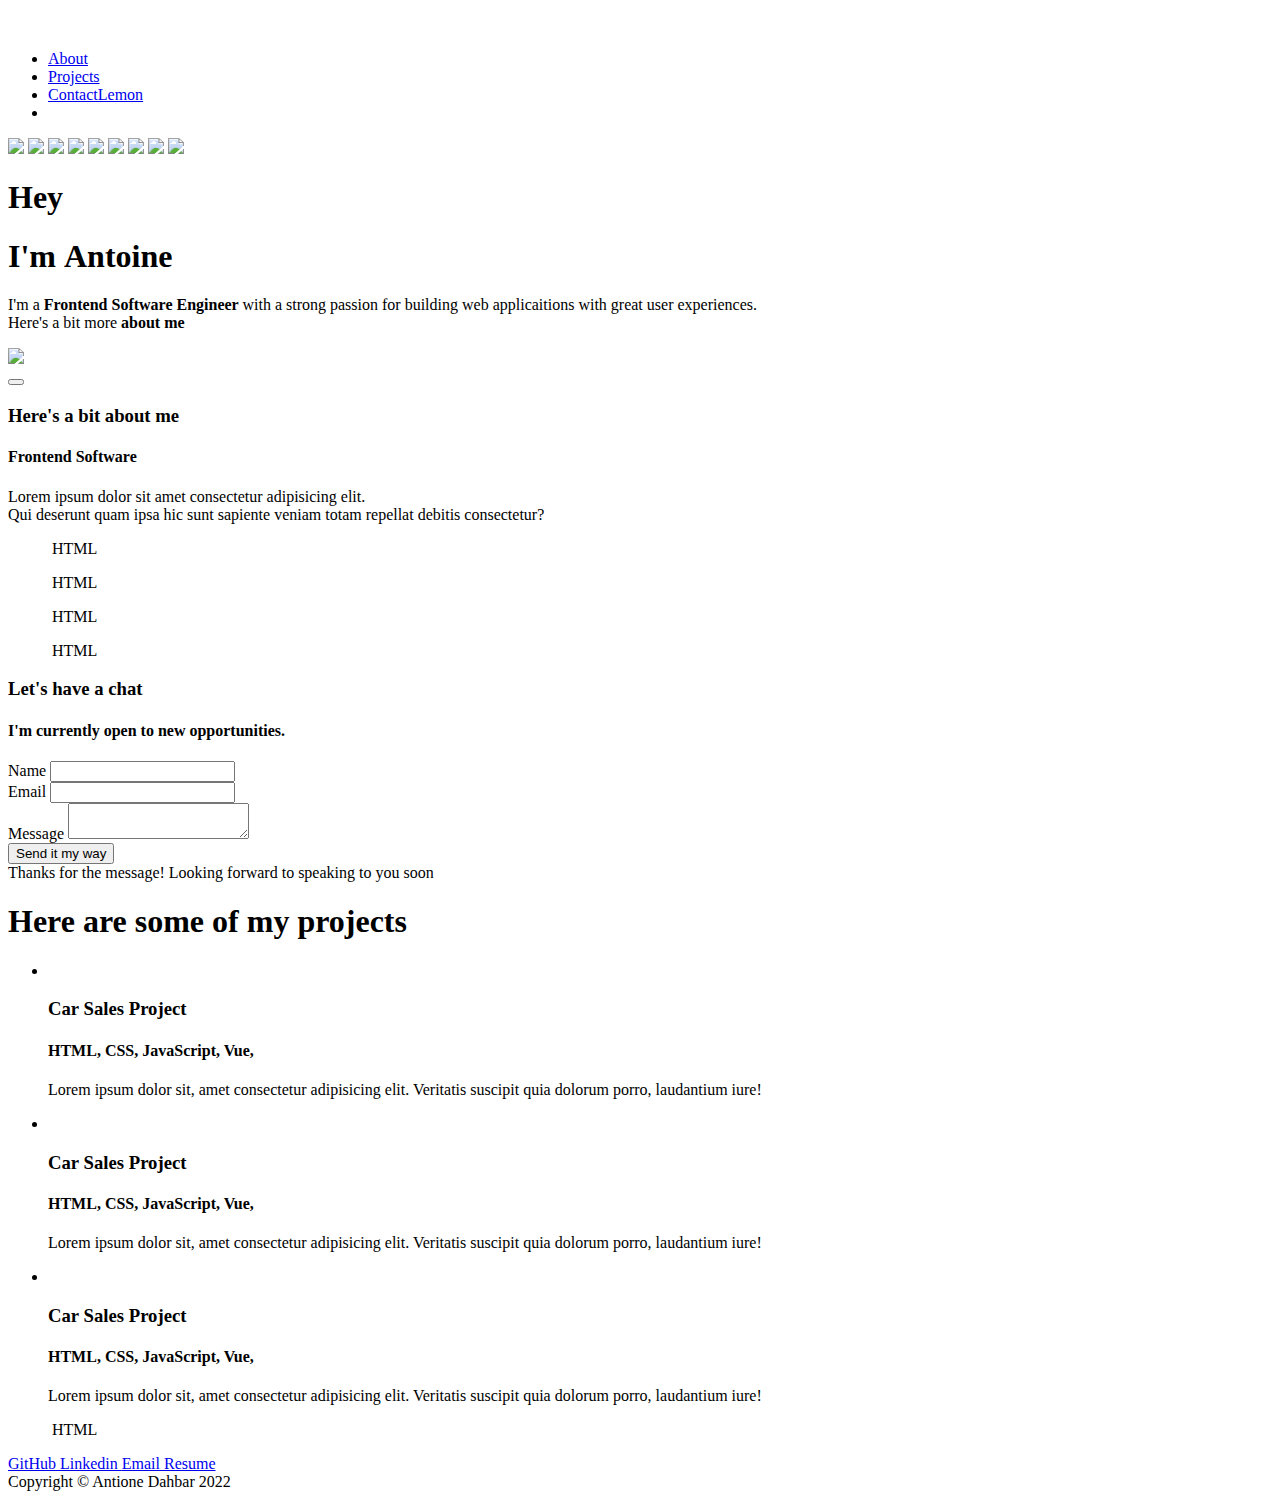
==== docs/index.html @ 93d7ba4f "new project added" ====
<!DOCTYPE html>
<html lang="en">
  <head>
    <meta charset="UTF-8" />
    <meta http-equiv="X-UA-Compatible" content="IE=edge" />
    <meta name="viewport" content="width=device-width, initial-scale=1.0" />
    <title>Antoine Dahbar</title>
    <link rel="stylesheet" href="style.css" />
    <script
      src="https://kit.fontawesome.com/1078c6250d.js"
      crossorigin="anonymous"
    ></script>
    <script src="index.js"></script>
    <script type="text/javascript"
        src="https://cdn.jsdelivr.net/npm/@emailjs/browser@3/dist/email.min.js">
</script>
<script type="text/javascript">
   (function(){
      emailjs.init("suWITkyfHjYIAkuII");
   })();
</script>
  </head>

  <body onmousemove="moveBackground(event)">
    <section id="landing-page" >
      <nav>
        <figure>
          <img
            class="modal_language-img"
            id="personal-logo"
            src="./assets/TonyLogoSmall.svg"
            alt=""
          />
        </figure>
        <ul class="nav__link--list">
          <li class=" ">
            <a
              href="#"
              class="nav__link--anchor link_hover-effect link_hover-effect-black"
            >
              About
            </a>
          </li>
          <li class="nav__link">
            <a
              href="#projects"
              class="nav__link--anchor link_hover-effect link_hover-effect-black"
            >
              Projects
            </a>
          </li>
          <li class="nav__link" onclick="toggleModal()">
            <a
              href="https://www.linkedin.com/in/antoine-dahbar/" target="_blank" onclick="toggleModal()"
              class="nav__link--anchor link_hover-effect link_hover-effect-black"
            >
              ContactLemon
            </a>
          </li>
          <li class="nav__link click" onclick="toggleContrast()">
            <a
              href="#"
              class="nav__link--anchor link_hover-effect link_hover-effect-black"
            >
              <i class="fa-solid fa-circle-half-stroke"></i>
            </a>
          </li>
        </ul>
      </nav>
      <img src="./assets/semi circle.svg" class="shape shape--0">
      <img src="./assets/circle.svg" class="shape shape--1">
      <img src="./assets/squiggly.svg" class="shape shape--2">
      <img src="./assets/circle.svg" class="shape shape--3">
      <img src="./assets/triangle.svg" class="shape shape--4">
      <img src="./assets/circle.svg" class="shape shape--5">
      <img src="./assets/squiggly.svg" class="shape shape--6">
      <img src="./assets/circle.svg" class="shape shape--7">
      <img src="./assets/semi circle.svg" class="shape shape--8">
      <header class="header">
        <div class="header_para--wrapper">
          <div class="header__half">    
        <h1 class="tittle">Hey</h1>
        <h1 class="tittle orange">I'm <strong>Antoine</strong></h1>
        <p class="header_para">
          I'm a <b>Frontend Software Engineer </b>with a strong passion for
          building web applicaitions with great user experiences. <br />Here's a
          bit more <span class="orange click" onclick="toggleModal()"> <b>about me</b></span>
        </p>

        <!-- place text n seperate line-->
        <div class="social_list">
          <a href="https:www.linkedin.com/in/antoine-dahbar" target="_blank" class="social_link click">
            <!--Open the page on the next tab -->
            <i class="fa-brands fa-linkedin-in"></i>
          </a>
          <a href="" target="_blank" class="social_link click">
            <i class="fa-solid fa-file-pdf"></i>
          </a>
          <a href="" target="_blank" class="social_link click">
            <i class="fa-brands fa-github"></i>
          </a>
        </div>
          
        </div>
        <div class="header__half header__svg--half">
          <img src="./assets/Programing_svg.svg"></div>
      </div>
      </div>
      </header>
    
      <button class="mail_btn click" onclick="toggleModal()">
        <i class="fa-solid fa-envelope"></i>
      </button>
      <div class="modal">
        <div class="modal_half modal_about">
          <h3 class="modal_tittle modal_subtittle\\">Here's a bit about me</h3>
          <h4 class="modal_subtittle modal_subtittle-about">
            Frontend Software
          </h4>
          <p class="modal_para">
            Lorem ipsum dolor sit amet consectetur adipisicing elit.
            <br />
            Qui deserunt quam ipsa hic sunt sapiente veniam totam repellat
            debitis consectetur?
          </p>
          <div class="modal_languages">
            <figure class="modal_language">
              <img
                class="modal_language-img"
                src="https://encrypted-tbn0.gstatic.com/images?q=tbn:ANd9GcQpngGRjYX1ca7qAADU3K6eGLj7ShQE3L2otdzfryl_Y9Ht2QRoQKYQbsXd36XIxMbYOw0&usqp=CAU"
                alt=""
              />
              <span class="language_name">HTML</span>
            </figure>
            <figure class="modal_language">
              <img
                class="modal_language-img"
                src="https://encrypted-tbn0.gstatic.com/images?q=tbn:ANd9GcQpngGRjYX1ca7qAADU3K6eGLj7ShQE3L2otdzfryl_Y9Ht2QRoQKYQbsXd36XIxMbYOw0&usqp=CAU"
                alt=""
              />
              <span class="language_name">HTML</span>
            </figure>
            <figure class="modal_language">
              <img
                class="modal_language-img"
                src="https://encrypted-tbn0.gstatic.com/images?q=tbn:ANd9GcQpngGRjYX1ca7qAADU3K6eGLj7ShQE3L2otdzfryl_Y9Ht2QRoQKYQbsXd36XIxMbYOw0&usqp=CAU"
                alt=""
              />
              <span class="language_name">HTML</span>
            </figure>
            <figure class="modal_language">
              <img
                class="modal_language-img"
                src="https://encrypted-tbn0.gstatic.com/images?q=tbn:ANd9GcQpngGRjYX1ca7qAADU3K6eGLj7ShQE3L2otdzfryl_Y9Ht2QRoQKYQbsXd36XIxMbYOw0&usqp=CAU"
                alt=""
              />
              <span class="language_name">HTML</span>
            </figure>
          </div>
        </div>
        <div class="modal_half modal_contact">
            <i class="fa-solid fa-xmark modal_exit click" onclick="toggleModal()"></i>  
          <h3 class="modal_title modal_title-contact">Let's have a chat</h3>
          <h4 class="modal_title-contact modal_subtittle">
            I'm currently open to new opportunities.
          </h4>
          <!-- Important to close all input and textarea tags  -->
          <form id="contact_form" onsubmit="contact(event)">
            <div class="form_item">
                <label class="form_item-label" >Name</label>
                <input class="input" type="text" name="user_name" ></input>
             
            </div>
            <div class="form_item">
                <label class="form_item-label" >Email</label>
                <input class="input" type="email" name="user_email" ></input>
            
            </div>
            <div class="form_item">
                <label class="form_item-label" >Message</label>
                <textarea class="input" type="text" name="message" >
                </textarea> 
            </div>
            <button id="contact_submit" class="form_submit">Send it my way</button>
          </form>
          <div class="modal_overlay modal_overlay-loading">
            <i class="fa-solid fa-spinner"></i>
          </div>
        <div class="modal_overlay modal_overlay-sucess">
            Thanks for the message! Looking forward to speaking to you soon
        </div>
        
    </div>
    
    </section>
    <section id="projects">
      <div class="container">
        <div class="row">
          <h1 class="projects_tittle">
            Here are some of my <span class="orange">projects</span>
          </h1>
          <ul class="project_list">
            <li class="project">
              <div class="project_wrapper">
                <img
                  class="modal_language-img"
                  src="./assets/blinker mockup.png"
                  class="project_img"
                  alt=""
                />
                <div class="project_wrapper-bg">
                  <div class="project_description">
                    <h3 class="project_description--tittle">
                      Car Sales Project
                    </h3>
                    <h4 class="project_description--subtittle">
                      HTML, CSS, JavaScript, Vue,
                    </h4>
                    <p class="project_description--para">
                      Lorem ipsum dolor sit, amet consectetur adipisicing elit.
                      Veritatis suscipit quia dolorum porro, laudantium iure!
                    </p>
                    <div class="project_description-links">
                      <a href="" class="project_description-link">
                        <i class="fa-solid fa-link"></i>
                      </a>
                      <a href="" class="project_description-link">
                        <i class="fa-brands fa-github"></i>
                      </a>
                    </div>
                  </div>
                </div>
              </div>
            </li>
            <li class="project">
              <div class="project_wrapper">
                <img
                  class="modal_language-img"
                  src="./assets/blinker mockup.png"
                  class="project_img"
                  alt=""
                />
                <div class="project_wrapper-bg">
                  <div class="project_description">
                    <h3 class="project_description--tittle">
                      Car Sales Project
                    </h3>
                    <h4 class="project_description--subtittle">
                      HTML, CSS, JavaScript, Vue,
                    </h4>
                    <p class="project_description--para">
                      Lorem ipsum dolor sit, amet consectetur adipisicing elit.
                      Veritatis suscipit quia dolorum porro, laudantium iure!
                    </p>
                    <div class="project_description-links">
                      <a href="" class="project_description-link">
                        <i class="fa-solid fa-link"></i>
                      </a>
                      <a href="" class="project_description-link">
                        <i class="fa-brands fa-github"></i>
                      </a>
                    </div>
                  </div>
                </div>
              </div>
            </li>
            <li class="project">
              <div class="project_wrapper">
                <img
                  class="modal_language-img"
                  src="./assets/blinker mockup.png"
                  class="project_img"
                  alt=""
                />
                <div class="project_wrapper-bg">
                  <div class="project_description">
                    <h3 class="project_description--tittle">
                      Car Sales Project
                    </h3>
                    <h4 class="project_description--subtittle">
                      HTML, CSS, JavaScript, Vue,
                    </h4>
                    <p class="project_description--para">
                      Lorem ipsum dolor sit, amet consectetur adipisicing elit.
                      Veritatis suscipit quia dolorum porro, laudantium iure!
                    </p>
                    <div class="project_description-links">
                      <a href="" class="project_description-link">
                        <i class="fa-solid fa-link"></i>
                      </a>
                      <a href="" class="project_description-link">
                        <i class="fa-brands fa-github"></i>
                      </a>
                    </div>
                  </div>
                </div>
              </div>
            </li>
          </ul>
        </div>
      </div>
    </section>
    <footer>
      <div class="row footer_row">
        <figure>
          <img
            class="footer_logo-img"
            src="./assets/TonyLogoWhite.svg"
            alt=""
          />
          <span class="language_name">HTML</span>
        </figure>
        <div class="footer_social-list">
          <a
            href="#"
            class="footer_social-link link_hover-effect link_hover-effect-white"
          >
            GitHub
          </a>
          <a
            href="#"
            class="footer_social-link link_hover-effect link_hover-effect-white"
          >
            Linkedin
          </a>
          <a
            href="#"
            class="footer_social-link link_hover-effect link_hover-effect-white"
          >
            Email
          </a>
          <a
            href="#"
            class="footer_social-link link_hover-effect link_hover-effect-white"
          >
            Resume
          </a>
        </div>
        <div class="footer_copyright">Copyright &copy; Antione Dahbar 2022</div>
      </div>
    </footer>
  </body>
</html>
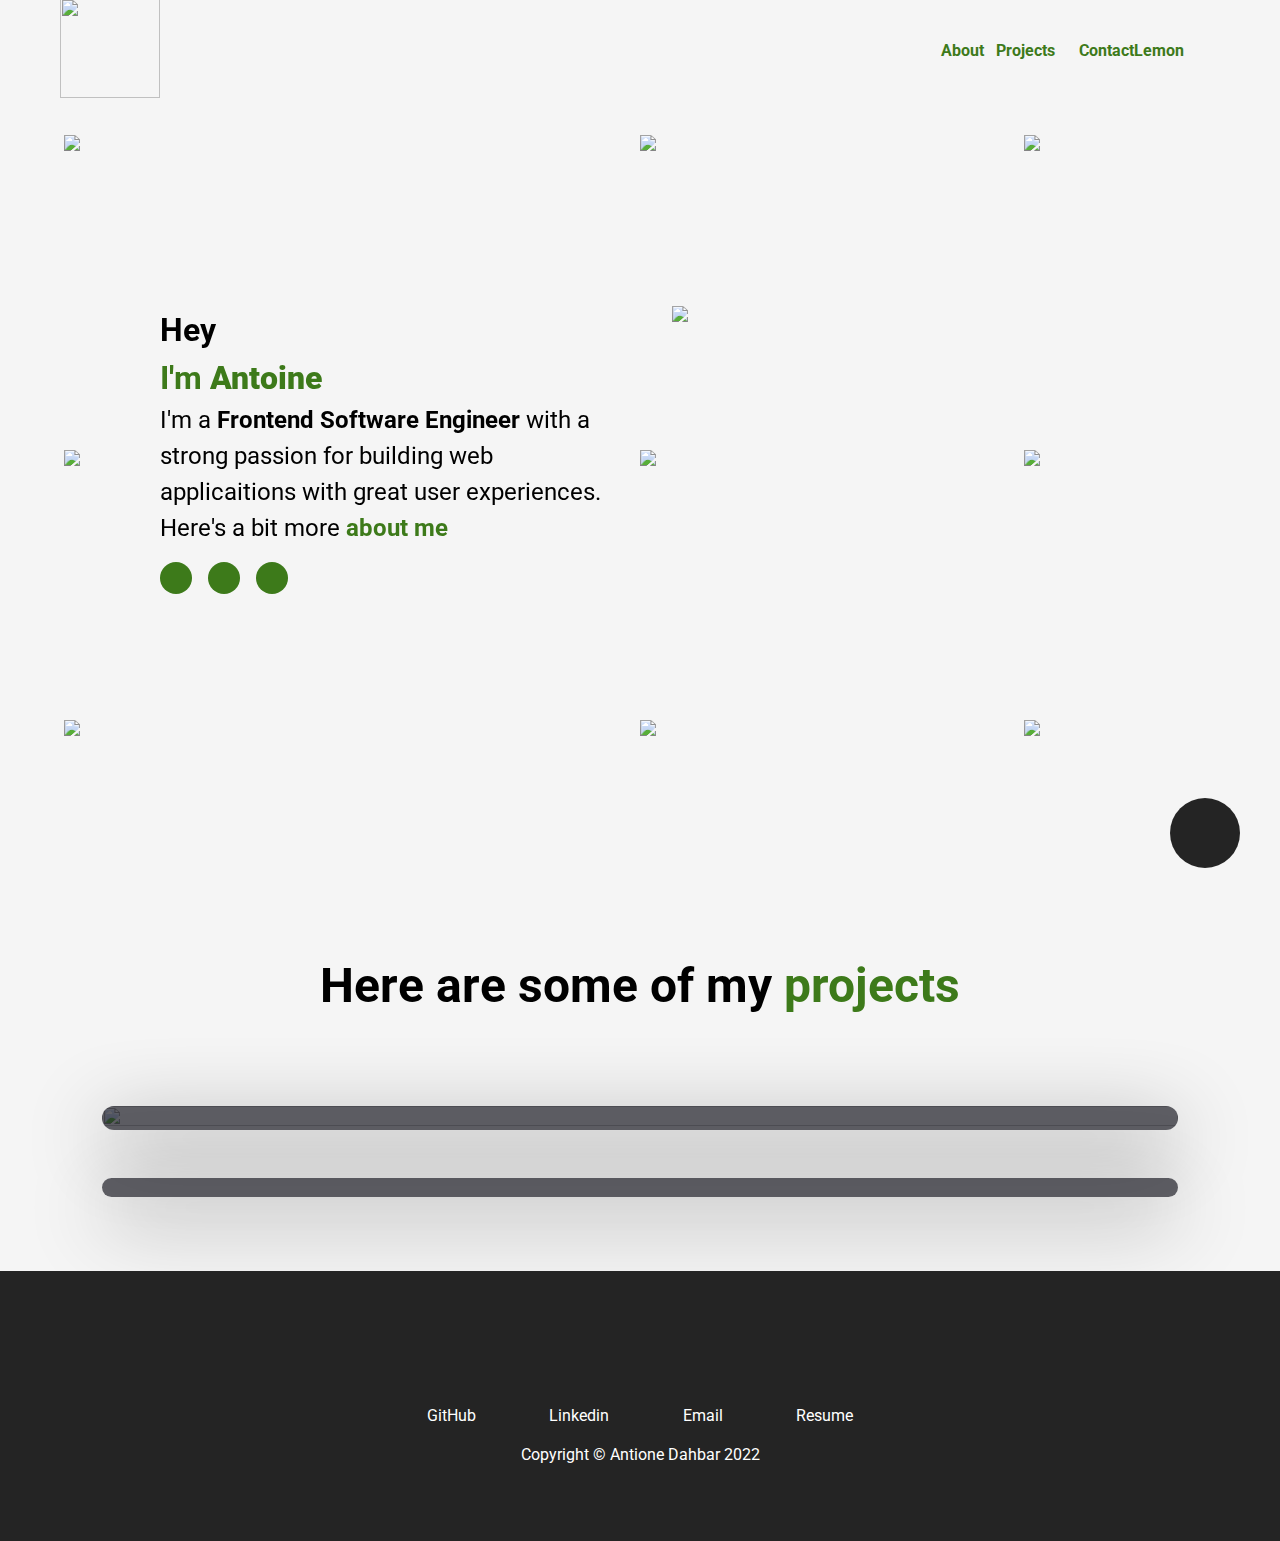
==== commit 70eb6331: "fix href for resume" ====
--- a/docs/index.html
+++ b/docs/index.html
@@ -35,7 +35,7 @@
         <ul class="nav__link--list">
           <li class=" ">
             <a
-              href="#"
+              href="./assets/Antoine Dahbar resume - updated.pdf"
               class="nav__link--anchor link_hover-effect link_hover-effect-black"
             >
               About
@@ -67,6 +67,8 @@
           </li>
         </ul>
       </nav>
+      
+
       <img src="./assets/semi circle.svg" class="shape shape--0">
       <img src="./assets/circle.svg" class="shape shape--1">
       <img src="./assets/squiggly.svg" class="shape shape--2">
@@ -93,10 +95,10 @@
             <!--Open the page on the next tab -->
             <i class="fa-brands fa-linkedin-in"></i>
           </a>
-          <a href="" target="_blank" class="social_link click">
+          <a href="./assets/Antoine Dahbar resume - updated.pdf" target="_blank" class="social_link click">
             <i class="fa-solid fa-file-pdf"></i>
           </a>
-          <a href="" target="_blank" class="social_link click">
+          <a href="https://github.com/Antoine1998/" target="_blank" class="social_link click">
             <i class="fa-brands fa-github"></i>
           </a>
         </div>
@@ -118,10 +120,11 @@
             Frontend Software
           </h4>
           <p class="modal_para">
-            Lorem ipsum dolor sit amet consectetur adipisicing elit.
+            I'm a <b class="orange">Frontend Software Engineer</b> with a strong passion for building web applications with great user experiences.
+          </p>
             <br />
-            Qui deserunt quam ipsa hic sunt sapiente veniam totam repellat
-            debitis consectetur?
+          <p class="modal_para">
+            Seeking entry-level software engineering position with <b class="orange">experienced team</b> to gain valuable industry knowledge and grow professional skills. 
           </p>
           <div class="modal_languages">
             <figure class="modal_language">
@@ -135,26 +138,26 @@
             <figure class="modal_language">
               <img
                 class="modal_language-img"
-                src="https://encrypted-tbn0.gstatic.com/images?q=tbn:ANd9GcQpngGRjYX1ca7qAADU3K6eGLj7ShQE3L2otdzfryl_Y9Ht2QRoQKYQbsXd36XIxMbYOw0&usqp=CAU"
+                src="[data-uri]"
                 alt=""
               />
-              <span class="language_name">HTML</span>
+              <span class="language_name">CSS</span>
             </figure>
             <figure class="modal_language">
               <img
                 class="modal_language-img"
-                src="https://encrypted-tbn0.gstatic.com/images?q=tbn:ANd9GcQpngGRjYX1ca7qAADU3K6eGLj7ShQE3L2otdzfryl_Y9Ht2QRoQKYQbsXd36XIxMbYOw0&usqp=CAU"
+                src="[data-uri]"
                 alt=""
               />
-              <span class="language_name">HTML</span>
+              <span class="language_name">JavaScript</span>
             </figure>
             <figure class="modal_language">
               <img
                 class="modal_language-img"
-                src="https://encrypted-tbn0.gstatic.com/images?q=tbn:ANd9GcQpngGRjYX1ca7qAADU3K6eGLj7ShQE3L2otdzfryl_Y9Ht2QRoQKYQbsXd36XIxMbYOw0&usqp=CAU"
+                src="https://techinfini.in/wp-content/uploads/2017/09/React-Logo-1.png"
                 alt=""
               />
-              <span class="language_name">HTML</span>
+              <span class="language_name">ReactJs</span>
             </figure>
           </div>
         </div>
@@ -200,10 +203,9 @@
             Here are some of my <span class="orange">projects</span>
           </h1>
           <ul class="project_list">
-            <li class="project">
+            <!-- <li class="project">
               <div class="project_wrapper">
                 <img
-                  class="modal_language-img"
                   src="./assets/blinker mockup.png"
                   class="project_img"
                   alt=""
@@ -231,32 +233,32 @@
                   </div>
                 </div>
               </div>
-            </li>
+            </li> -->
+            
             <li class="project">
-              <div class="project_wrapper">
+              <div class="project_wrapper HTA__project--wrapper">
                 <img
-                  class="modal_language-img"
-                  src="./assets/blinker mockup.png"
-                  class="project_img"
+                  src="./assets/Hunt the Ace background.png"
+                  class="HTA_img project_img " 
                   alt=""
                 />
                 <div class="project_wrapper-bg">
-                  <div class="project_description">
+                  <div class="project_description HTA_description">
                     <h3 class="project_description--tittle">
-                      Car Sales Project
+                      Hunt The Ace Game
                     </h3>
                     <h4 class="project_description--subtittle">
-                      HTML, CSS, JavaScript, Vue,
+                      HTML, CSS, JavaScript,
                     </h4>
                     <p class="project_description--para">
-                      Lorem ipsum dolor sit, amet consectetur adipisicing elit.
-                      Veritatis suscipit quia dolorum porro, laudantium iure!
+                      The website is a game of searching between four randomly allocated cards to find the Ace. 
+                      The game contains four .   
                     </p>
                     <div class="project_description-links">
-                      <a href="" class="project_description-link">
-                        <i class="fa-solid fa-link"></i>
-                      </a>
-                      <a href="" class="project_description-link">
+                      <a href="https://antoine1998.github.io/Hunt-the-Ace-game/" class="project_description-link" target="_blank">
+                        <i class="fa-solid fa-link" ></i>
+                      </a>
+                      <a href="https://github.com/Antoine1998/Hunt-the-Ace-game" class="project_description-link">
                         <i class="fa-brands fa-github"></i>
                       </a>
                     </div>
@@ -267,28 +269,26 @@
             <li class="project">
               <div class="project_wrapper">
                 <img
-                  class="modal_language-img"
-                  src="./assets/blinker mockup.png"
-                  class="project_img"
+                  src="./assets/MealsApp.png"
+                  class="project_img " 
                   alt=""
                 />
                 <div class="project_wrapper-bg">
-                  <div class="project_description">
+                  <div class="project_description HTA_description">
                     <h3 class="project_description--tittle">
-                      Car Sales Project
+                      Meals Recipes
                     </h3>
                     <h4 class="project_description--subtittle">
-                      HTML, CSS, JavaScript, Vue,
+                      HTML, CSS, JavaScript, React
                     </h4>
                     <p class="project_description--para">
-                      Lorem ipsum dolor sit, amet consectetur adipisicing elit.
-                      Veritatis suscipit quia dolorum porro, laudantium iure!
+                       The website offers a wide selection of meal recipes with cooking instructions. Your faviorate meals can be highlighted at the top of the page to allow quick access  
                     </p>
                     <div class="project_description-links">
-                      <a href="" class="project_description-link">
-                        <i class="fa-solid fa-link"></i>
-                      </a>
-                      <a href="" class="project_description-link">
+                      <a href="https://antoine1998.github.io/MealsApplication/" class="project_description-link" target="_blank">
+                        <i class="fa-solid fa-link" ></i>
+                      </a>
+                      <a href="https://github.com/Antoine1998/MealsApplication" class="project_description-link">
                         <i class="fa-brands fa-github"></i>
                       </a>
                     </div>
@@ -300,6 +300,7 @@
         </div>
       </div>
     </section>
+  
     <footer>
       <div class="row footer_row">
         <figure>
--- a/docs/style.css
+++ b/docs/style.css
@@ -0,0 +1,794 @@
+@import url('https://fonts.googleapis.com/css2?family=Roboto:wght@400;700;900&display=swap');
+* {
+    margin: 0;
+    padding: 0;
+    box-sizing: border-box;
+    font-family: 'Roboto', sans-serif ;
+}
+
+html {
+    scroll-behavior: smooth;
+}
+
+ul{
+    list-style-type: none; /* remove bullets points from the list */
+
+}
+
+li{
+    list-style-type: none;
+
+}
+section {
+    /* set the color for all sections of the website*/
+    background-color: rgb(245, 245, 245);
+}
+
+.container {
+    padding: 50px 0 ;
+}
+
+.row {
+    width: 100%;
+    max-width: 1100px;
+    margin: 0 auto;
+    padding: 0 12px;
+}
+p {
+    line-height: 1.5;
+    font-size: 16px ;
+}
+
+a {
+    text-decoration: none; /* Remove underline from each link */
+    
+}
+
+h1{
+    line-height: 1.5;
+}
+
+
+
+
+.click {
+    cursor: pointer;
+    transition: all 300ms ease; /* create delay in the change on hover and click*/
+}
+.click:hover {
+    transform: scale(1.1); /*increase the size of the button 10% on hover */
+}
+
+.click:active {
+    transform: scale(0.8); /*decrease the size of the button 20% on click */
+}
+button {
+    cursor: pointer;
+}
+
+input, textarea {
+    width: 100%;
+    background-color: #242424;
+    color: #fff;
+    border: 3px solid #c0c4cc;
+    border-top: none;
+    border-left: none;
+    border-right: none;
+    /* outline: none; removes the highlight on click  */
+    outline-color: #3d7a1a;
+    height: 40px;
+    transition: all 300ms ease;
+}
+
+textarea {
+    margin-top: 8px;
+    resize: vertical;
+    height: 10vh;
+}
+
+label {
+    font-size: 14px;
+    font-weight: bold;
+}
+nav, 
+.scroll,
+header,
+#projects, 
+footer {
+    visibility: visible;
+    opacity: 1;
+    transition: all 600ms 800ms;
+}
+
+
+.modal_open nav, 
+.modal_open .scroll,
+.modal_open header,
+.modal_open #projects, 
+.modal_open footer {
+    visibility: visible;
+    opacity: 1;
+    filter: blur(5px);
+    transition: all 600ms;
+    position: fixed; /* to apply the location of the button (bottom and right) */
+
+}
+
+/* 
+
+Landing Page
+*/
+
+#landing-page {
+    min-height: 100vh; /* Does not allow scolling */
+}
+
+
+
+.header{ 
+     position: absolute; /* To Apply the top and left position changes */
+    top: 50%;
+    left: 50%;
+    transform: translate(-50%, -50%);
+    width: 100%; /* Improve responsive to different width */
+    max-width: 1000px;
+}
+.title {
+    font-size: 76px;
+    margin-bottom: 12px;
+}
+
+.orange { 
+     color: #3d7a1a !important; /* important override other codes */
+}
+
+
+.header_para {
+    line-height: 1.5;
+    font-size: 24px;
+    max-width: 450px;
+}
+
+.mail_btn {
+    z-index: 10; /* to appear over icons and projects*/
+    width: 70px;
+    height: 70px;
+    border-radius: 50%;
+    border: none;
+    background-color: #242424;
+    color: white;
+    bottom: 32px;
+    right: 40px;
+    position: fixed; /* to apply the location of the button (bottom and right) */
+ }
+
+ /*
+
+Underline Animation 
+
+*/
+
+.link_hover-effect{
+    position: relative;
+}
+
+.link_hover-effect:after {
+    content: "";
+    position: absolute;
+    height: 3px;
+    width: 0;
+    left: 0;
+    bottom: -3px;
+    border-radius: 20%;
+    transition: all 300ms ease;
+}
+
+.link_hover-effect-black:after {
+    background-color: #3d7a1a;
+}
+
+.link_hover-effect-white:after {
+    background-color: #fff;
+}
+
+.link_hover-effect:hover:after {
+    left:0;
+    width: 100%;
+}
+
+
+
+/* 
+
+Navigation 
+
+*/
+
+#personal-logo {
+     /*filter: invert(1); Change the color to black */
+     width: 100px;
+     height: 100px;
+}
+
+nav {
+    display: flex; /* Place items horizonatal */
+    justify-content: space-between;
+    align-items: center; /*align items vertically*/
+    width: 100%;
+    max-width: 1200px;
+    margin: 0 auto; /* Places the nav in the middle of the screen*/
+    height: 100px;
+    padding: 0 20px; /* create a gap between nav and screen edge (right and left) */
+
+}
+
+.nav__link--list{
+    display: flex;
+    justify-content: space-between;
+}
+
+.nav__link {
+    margin: 0 12px; /* To create a gap between each link*/
+}
+
+.nav__link--anchor {
+    font-weight: 700;
+    font-size: 16px; /* font sizes are increased/decreased by 2-4px even numbers */
+    color: #3d7a1a; 
+}
+
+.fa-solid {
+    font-size: 20px;
+}
+
+.social_list {
+    margin-top: 16px; /* margin and paddings are increased/decresased by 8px */
+    display: flex;
+}
+
+.social_link {
+    background-color: #3d7a1a;
+    color: white;
+    padding: 8px;
+    width: 32px;
+    height: 32px;
+    border-radius: 50%; /* smooth out the edges*/
+    margin-right: 16px;
+    display: flex;
+    align-items: center;
+    justify-content: center;
+}
+
+.header_para--wrapper{
+    display: flex;
+
+}
+
+.header__half{
+    display: flex;
+    width: 50%;
+    flex-direction: column;
+    padding: 0 20px;
+}
+
+/*
+
+About_Me
+
+*/
+
+
+ 
+
+.header__svg--half{
+    margin-left: 24px;
+}
+
+/*
+
+Modal
+
+*/
+
+.modal {
+    position:absolute;
+    top: 50%;
+    left: 50%;
+    transform: translate(-50%, -50%); 
+    width: 90%;
+    max-width: 75%;
+    height: 70vh;
+    border-radius: 20px;
+    overflow: hidden;
+    display: flex;
+    visibility: hidden; /* set the modal as hidden at the start*/
+    /* Control opening and closing of the tab (smoother)*/
+    z-index: -1;
+    transition: visibility 1s, z-index 1s, box-shadow 0.5s ease;
+    
+}
+
+/* toggle modal */
+
+.modal_open .modal {
+    z-index: 60; 
+    box-shadow: 0 20px 90px 0 rgb(0, 0, 0, 0.55);
+    visibility: visible; /* show the modal after the div is called*/
+}
+
+.modal_half {
+    padding: 40px 72px;
+    width: 50%;
+    display: flex;
+    flex-direction: column;
+    justify-content: center; 
+    position: relative; /* to make the spinner postion inside the div */
+    transition: all 300ms ease-in; /* Create an animation of the movement */
+}
+
+
+/* location after opening (middle of scree)n */
+.modal_open .modal_contact,
+.modal_open .modal_about {
+    transform: translateX(0%);
+}
+
+.modal_about{
+    background-color: rgb(245, 245, 245);
+    transform: translateX(-110%); /* place it out of the screen prior to request */
+}
+
+.modal_languages {
+    display: flex;
+    flex-wrap: wrap; /* to limit the number of logos on the same line */
+    transition: all 300ms ease;
+}
+
+.modal_contact{
+    background-color: #242424;
+    color: white;
+    transform: translateX(110%); /* place it out of the screen prior to request */
+
+}
+
+.modal_tittle {
+    font-size: 26px;
+}
+
+/* position the name of the logo underneath */
+
+.modal_language {
+    text-align: center;
+    width: 25%;
+    padding: 16px;
+    position: relative;
+}
+
+.language_name {
+ display: flex;
+ flex-direction: column;
+ align-items: center;
+ transform: scale(0);
+ transition: all 300ms ease;
+}
+
+/* only show on hover */
+
+.modal_language:hover .language_name {
+transform: scale(1);
+}
+
+.modal_language:hover {
+    transform: scale(0.9);
+    filter: brightness(80%);
+    }
+
+.modal_language-img {
+    width: 100%;
+}
+
+.modal_tittle {
+    font-style: 26px;
+}
+
+.modal_subtittle {
+    margin: 12px 0 24px 0;
+    font-size: 20px;
+}
+
+.modal_para {
+    margin-bottom: 12px;
+     line-height: 1.75; /*add line spacing */
+    font-size: 16px;
+
+}
+
+/* modal form */
+
+.form_item {
+    margin-bottom: 20px;
+}
+
+.form_submit {
+    background-color: #3d7a1a;
+    border: 2px solid #3d7a1a;
+    color: white;
+    padding: 12px 24px;
+    font-weight: bold;
+    font-size: 20px;
+    max-width: 240px;
+    transition: all 300ms ease;
+}
+
+.form_submit:hover {
+    border-color: white;
+    background-color: transparent;
+}
+ 
+.form_submit:active {
+    border-color: #3d7a1a;
+    background-color: transparent;
+    color: #3d7a1a;
+}
+
+input:hover, textarea:hover {
+    
+    border-color: #dcdfe6;
+}
+
+input:focus, textarea:focus {
+    border-color: #3d7a1a;
+}
+
+/*
+
+After submission
+
+*/
+.modal_overlay {
+    position:absolute;
+    top: 0;
+    left: 0;
+    width: 100%;
+    height: 100%;
+    display: none; /* before the form is submitted */
+    justify-content: center;
+    align-items: center;
+    z-index: -1;
+}
+
+.modal_overlay-loading {
+    background-color: #242424;
+    z-index: -1;
+}
+
+.modal_overlay-sucess {
+    background-color: #4bb543;
+    font-size: 40px;
+    font-weight: 700;
+    text-align: center;
+    padding: 80px;
+   z-index: -1;
+}
+
+.modal_overlay-visible {
+    z-index: 1;
+    display: flex;
+}
+
+.fa-spinner {
+    animation:spinner 1000ms infinite ;
+    font-size: 70px;
+
+}
+
+/* animation for the spinner */
+
+@keyframes spinner{
+0% {
+    transform: roatate(0);
+}
+
+100% {
+    transform:rotate(360deg)
+}
+}
+
+.modal_exit {
+    position:absolute;
+    top: 30px;
+    right: 40px;
+    color: #fff;
+    font-size: 36px;
+    z-index: 100;
+}
+/*
+
+Projects
+
+*/
+
+.projects_tittle {
+    position: relative;
+    text-align: center;
+    font-size: 48px;
+    margin-bottom: 60px;
+}
+
+.project{
+    padding: 24px 0;
+}
+
+.HTA_img{
+    width: auto;
+    height: 100%;
+}
+
+.HTA__project--wrapper{
+    position: relative;
+    max-height: 600px;
+    border-radius: 20px; /* to smooth the corners of the image*/
+    overflow: hidden;
+    text-align: center;
+    box-shadow: 0 20px 80px 0 rgb(0, 0, 0, 0.45 );
+}
+
+.HTA_description{
+    text-align: left;
+}
+
+.project_img {
+    width: 100%;
+}
+
+.project_wrapper {
+    position: relative;
+    max-height: 600px;
+    border-radius: 20px; /* to smooth the corners of the image*/
+    overflow: hidden;
+    box-shadow: 0 20px 80px 0 rgb(0, 0, 0, 0.45 );
+}
+
+.project_wrapper:hover .project_description {
+    opacity: 1; /* showing the text on hover */
+    transform: translateY(-50%);
+}
+
+.project_wrapper:hover .project_img {
+    transform: scale(1.07);
+    filter: blur(5px);
+    transition: transform 450ms ease-in-out;
+}
+
+.project_description {
+    position:absolute;
+    top: 50%;
+    transform: translateY(100%); /* place the text below the image */
+    opacity: 0; /*  Not showing the text before hover */
+    transition: opacity 300ms, transform 450ms ease;
+    left: 90px;
+    color: white;
+    max-width: 550px;
+}
+
+.project_wrapper-bg {
+    position:absolute;
+    top: 0;
+    left: 0;
+    width: 100%;
+    height: 100%;
+    background-color: #1c1d25; /*extra background to make description appear*/
+    opacity: 0.7;
+}
+
+.project_description-link {
+    color: white;
+    font-size: 20px;
+    margin-right: 16px;
+}
+
+.project-description-para {
+    margin: 16px 0;
+}
+
+.project_description--subtittle {
+    margin-top: 8px;
+}
+
+
+
+/*
+
+Footer
+
+*/
+
+footer { 
+    background-color: #242424;
+    display: flex;
+    padding: 6% 0;
+    position: relative;
+}
+
+.footer_row {
+    display: flex;
+    flex-direction: column;
+    align-items: center;
+
+}
+
+.footer_social-list {
+    /* display: flex;
+    align-items: center;
+    justify-content: center; */
+}
+
+.footer_logo-img {
+     width: 100px; /* the height will be adjusted automatically if the width is smaller than the origional width */
+}
+
+.footer_social-list {
+    width: 100%;
+    max-width: 500px;
+    display: flex;
+    justify-content: space-around;
+    margin: 20px 0;
+}
+
+.footer_social-link ,
+.footer_copyright {
+    color: white;
+}
+
+
+/*
+
+Responsive and contrast
+
+*/  
+
+.dark-theme section{
+    background-color: #242424;
+}
+
+.dark-theme .tittle,
+.dark-theme .section_title,
+.dark-theme .header_para,
+.dark-theme .projects_tittle,
+.dark-theme .section_subtitle, 
+.dark-theme .nav__link--anchor {
+color: white;
+} 
+
+.dark-theme #personal-logo {
+    filter: none;
+}
+
+.dark-theme .mail_btn {
+    background-color: white;
+    color: #242424;
+}
+
+.dark-theme .link_hover-effect-black:after {
+    background-color: #fff;
+}
+
+
+/*
+
+Shapes
+
+Location
+
+first row: height 15vh
+
+Second row: height 50vh
+
+Third row: height 80vh
+
+First column: width of 2vw
+
+Second column: width of 50vw
+
+Third column: width of 80vw
+*/
+
+.shape {
+    position: fixed;
+}
+
+.shape--0 {
+    left: 5vw;
+    top: 15vh;
+}
+.shape--1 {
+    left: 50vw;
+    top: 15vh;
+}
+.shape--2 {
+    left: 80vw;
+    top: 15vh;
+}
+.shape--3 {
+    left: 5vw;
+    top: 50vh;
+}
+.shape--4 {
+    left: 50vw;
+    top: 50vh;
+}
+.shape--5 {
+    left: 80vw;
+    top: 50vh;
+}
+.shape--6 {
+    left: 5vw;
+    top: 80vh;
+}
+.shape--7 {
+    left: 50vw;
+    top: 80vh;
+}
+.shape--8 {
+    left: 80vw;
+    top: 80vh;
+}
+
+/* Small phones, tablets */
+@media (max-width: 768px) { 
+    .tittle {
+    font-size: 80px;
+    }
+    .header_para {
+        font-size: 20px; 
+    }
+    .modal {
+        top: 0;
+        left: 0;
+        transform: none;
+        height: auto;
+        width: 100%;
+        flex-direction: column-reverse;
+        border-radius: 0;
+        text-align: center;
+        transform: translateX(20%);
+    }
+    .modal_half {
+        padding: 40px;
+        width: 100%;
+    }
+    
+    
+}
+
+@media (max-width:480px) {
+    .tittle {
+        font-size: 52px;
+    }
+    .header_para {
+        font-size: 18px; 
+    }
+    .nav_link:first-child {
+        display: none;
+    }
+    .project_description--para {
+        display: none;
+    }
+    .project_description {
+        left: 0;    
+        padding: 0;
+        width: 100%;
+        text-align: center;
+    }
+    .project_description--subtittle {
+        margin-bottom: 8px;
+    }
+    .modal_language {
+        width: 50%;
+    }
+    
+}
+
+
+
+
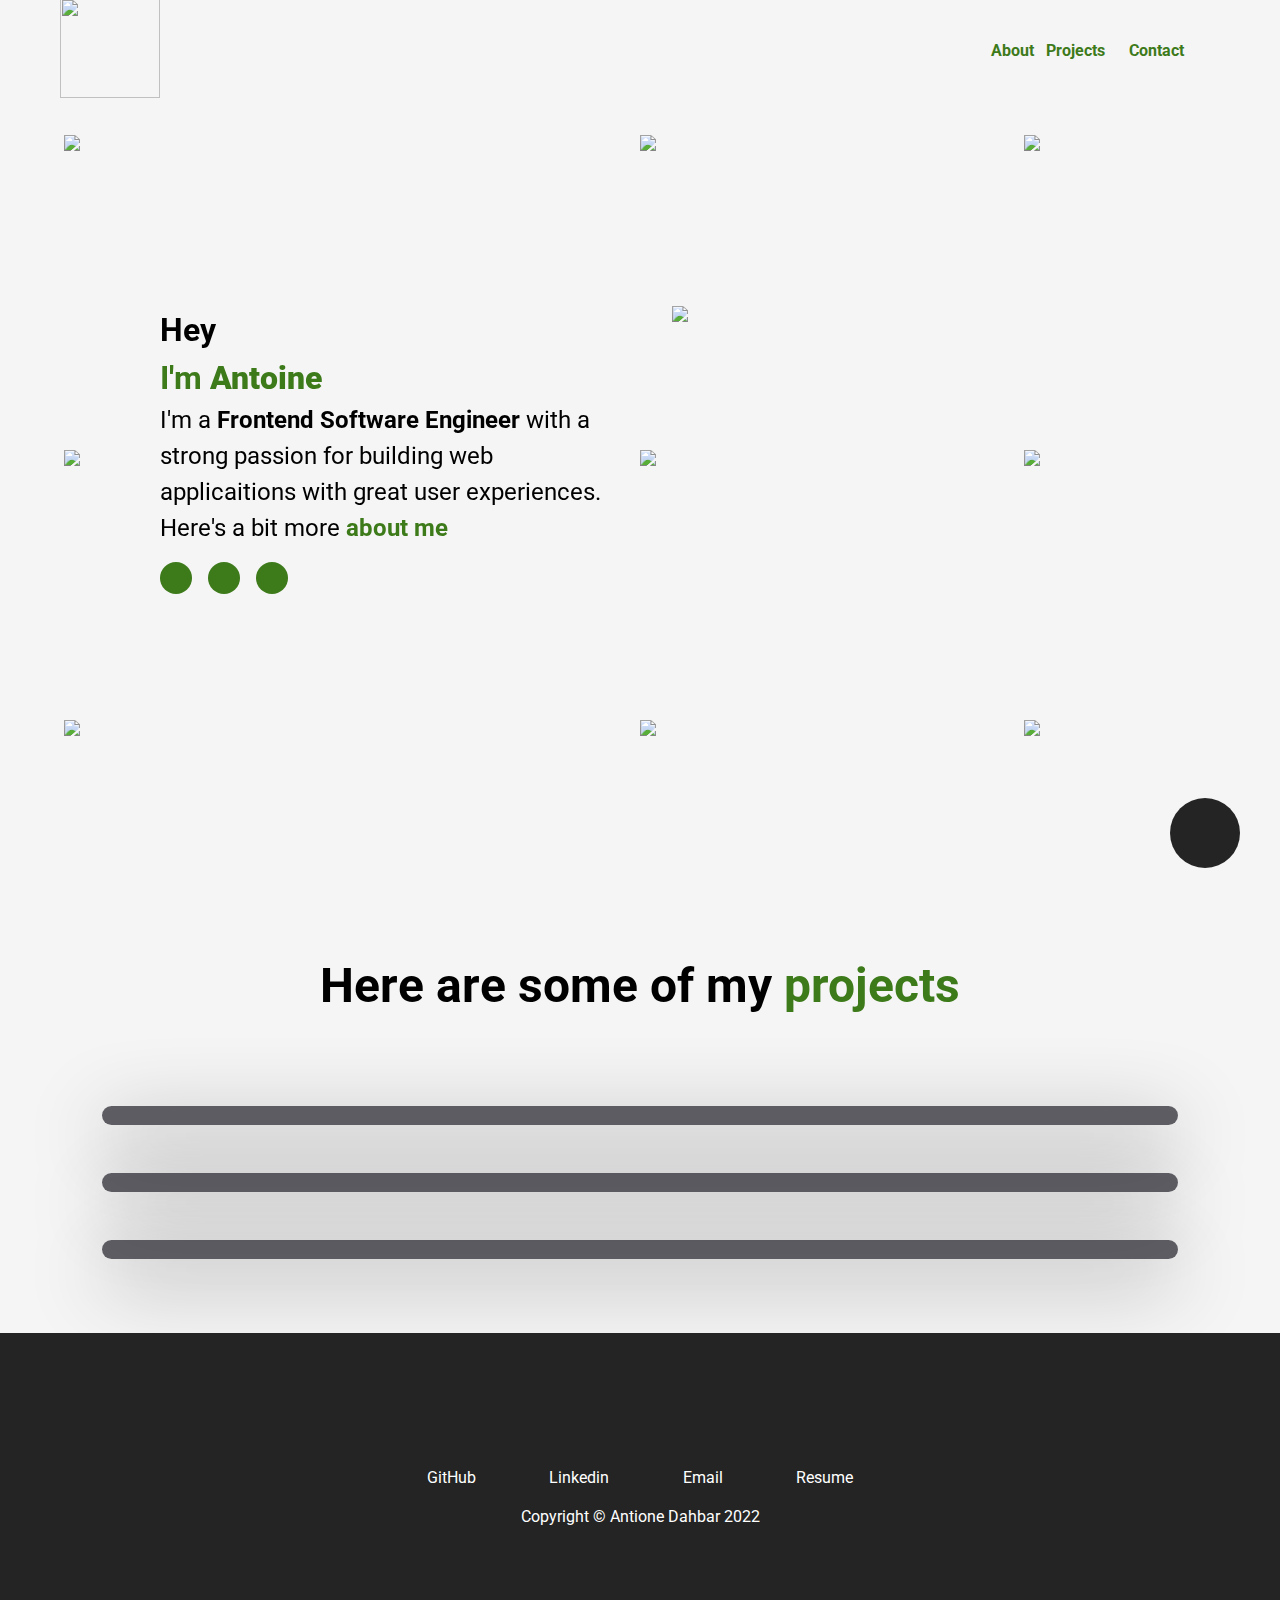
==== commit eb88d782: "Update index.html" ====
--- a/docs/index.html
+++ b/docs/index.html
@@ -54,7 +54,7 @@
               href="https://www.linkedin.com/in/antoine-dahbar/" target="_blank" onclick="toggleModal()"
               class="nav__link--anchor link_hover-effect link_hover-effect-black"
             >
-              ContactLemon
+              Contact
             </a>
           </li>
           <li class="nav__link click" onclick="toggleContrast()">
@@ -236,10 +236,40 @@
             </li> -->
             
             <li class="project">
+              <div class="project_wrapper">
+                <img
+                  src="./assets/Twitterclone.png"
+                  class="project_img " 
+                  alt=""
+                />
+                <div class="project_wrapper-bg">
+                  <div class="project_description">
+                    <h3 class="project_description--tittle">
+                      Twitter Clone
+                    </h3>
+                    <h4 class="project_description--subtittle">
+                      HTML, bootstrap, JavaScript, TypeScript, NextJs
+                    </h4>
+                    <p class="project_description--para">
+                      The website is a clone for the popular social media platform <strong>Twitter</strong>. 
+                      <br>Sanity platform was used to add tweets and comments dynamically to complement the UI.
+                      Twitter authenication will be added soon to the webiste. 
+                    </p>
+                    <div class="project_description-links">
+                      
+                      <a href="https://github.com/Antoine1998/Twitter-clone" class="project_description-link">
+                        <i class="fa-brands fa-github"></i>
+                      </a>
+                    </div>
+                  </div>
+                </div>
+              </div>
+            </li>
+            <li class="project">
               <div class="project_wrapper HTA__project--wrapper">
                 <img
                   src="./assets/Hunt the Ace background.png"
-                  class="HTA_img project_img " 
+                  class="project_img " 
                   alt=""
                 />
                 <div class="project_wrapper-bg">
